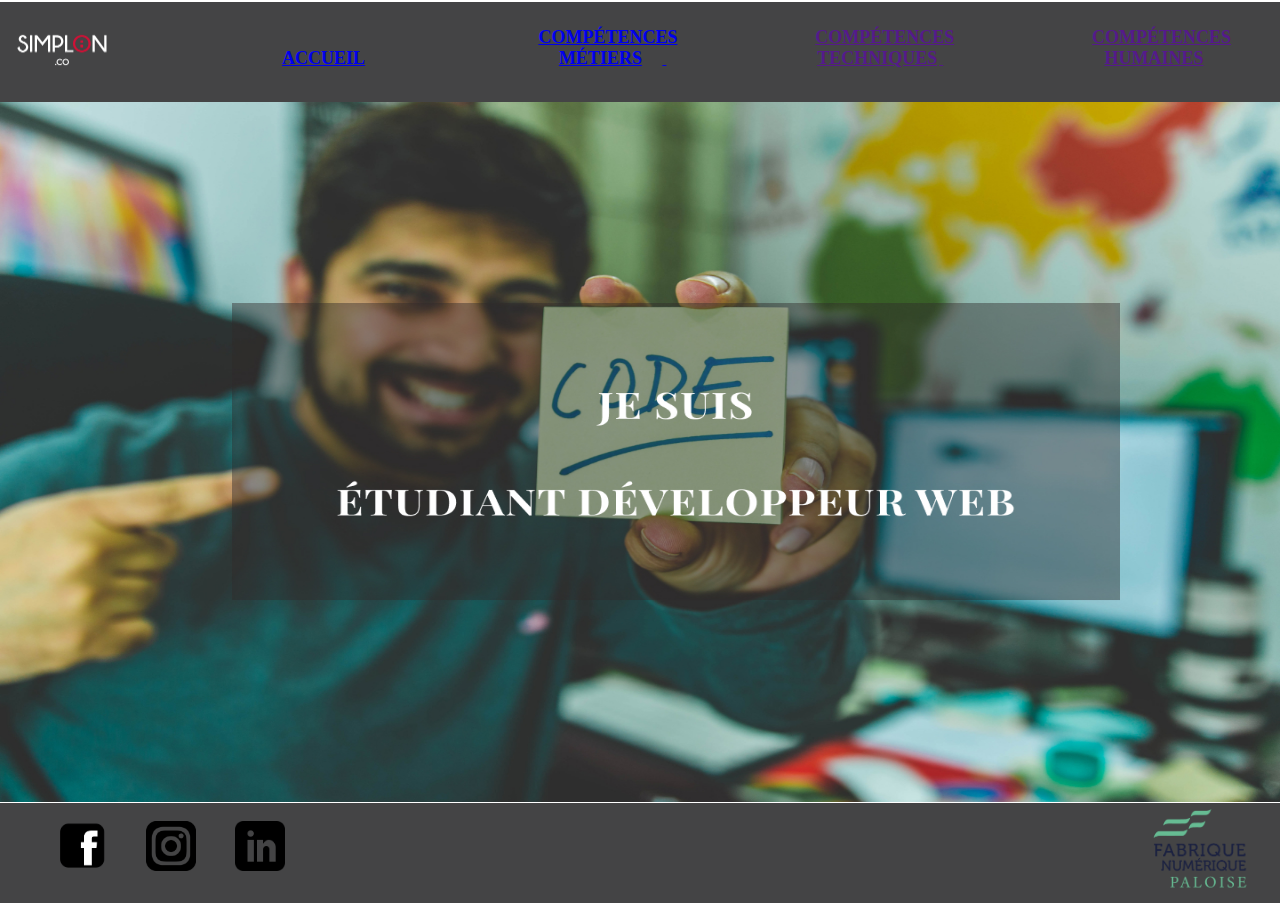
==== index.html @ 9a51385b "projetcommunfp" ====
<!DOCTYPE html>
<html lang="fr">

<head>
    <meta charset="UTF-8">
    <meta name="viewport" content="width=device-width, initial-scale=1.0">
    <title>Fiche Profil</title>
    <link rel="stylesheet" href="style.css">
    <script src="index.js"></script>
</head>

<body>
    <header>
        <img src="logo_simplon_blanc.png" alt="logo simplon" width="100px" height="auto">
        <nav>
            <ul class="menu">

                <li><a href="index.html">ACCUEIL</a></li>
                <li><a href="cm.html">COMPÉTENCES MÉTIERS</li>
                <li><a href="">COMPÉTENCES TECHNIQUES</li>
                <li><a href="">COMPÉTENCES HUMAINES</li>
            </ul>
        </nav>
    </header>
    <main>
        <section id="slider">
            <img src="accueil.jpg" alt="photo page d'accueil" width="100%" height="700px" id="slide">
            <div id="precedent" onclick="ChangeSlide(-1)"> </div>
            <div id="suivant" onclick="ChangeSlide(1)"> </div>
        </section>
    </main>
    <footer>
        <img src="Logo_FabriqueNumerique.png" alt="logo fabrique du numérique" width="120px">
        <ul>
            <li><a href="http://www.facebook.fr"> <img src="fb.png" alt="lien facebook" width="50px"
                        height="50px"></a></li>
            <li><a href="http://instagram.fr"> <img src="insta.png" alt="lien instagram" width="50px"
                        height="50px"></a></li>
            <li><a href="http://www.linkedin.fr"> <img src="linkedin.png" alt="lien linkedin" width="50px"
                        height="50px"></a></li>
        </ul>

    </footer>

</body>

</html>
---- style.css ----
body {
    margin: 0;
    padding:0;
}


/* Header */
header {
    background-color: rgb(68, 68, 69);
    height: 100px;
    margin-top: -1.1%;
}

header ul{
list-style-type: none;
color: white;
}

header li {
    display: inline-block;
    width: 10%;
    padding-inline-start: 12%;
    padding-top: 2%;
    text-align: center;
    font-weight: bold;
    font-size: 18px ;
}

header img {
padding-top: 2%;
float: left;
margin-left: 1%;
}

/* Footer*/
footer {
    background-color: rgb(68, 68, 69);
    height: 100px;
    margin-top: -1.5%;
   
}

footer ul {
    list-style-type: none;
}
 footer li {
    display: inline-block;
    padding : 1.1em
}

footer img {
    float: right;
    margin-right: 1%;
    margin-top: 0.5%;
}

/* Slider page d'accueil */
section article {
    background: rgba(0, 0, 0, 0.5);
    z-index: 1;
    position: absolute;
    text-align: center;
    font-family: Georgia;
    margin: 0 auto;
    left: 0;
    right: 0;
    top: 50%;
    color: white;
    width: 70%;
    height: 30%;
    font-size: 50px;
}

#slide {
    height: 700px;
}
#precedent, #suivant {
    cursor: pointer;
    transition: opacity 0.3s ease;
    height: 40px;
    width: 40px;
    opacity: 0;
    position: absolute;
    top: 50%;
    font-size: 50px;
    color: rgb(255, 255, 255);
    background-color: rgba(0, 0, 0, 0.8);
    padding: 10px;
}

#precedent {
    left: 0.5%;
}

#suivant {
    right: 0.5%;
}

#slider:hover #precedent, #slider:hover #suivant {
    opacity: 0.8;
}
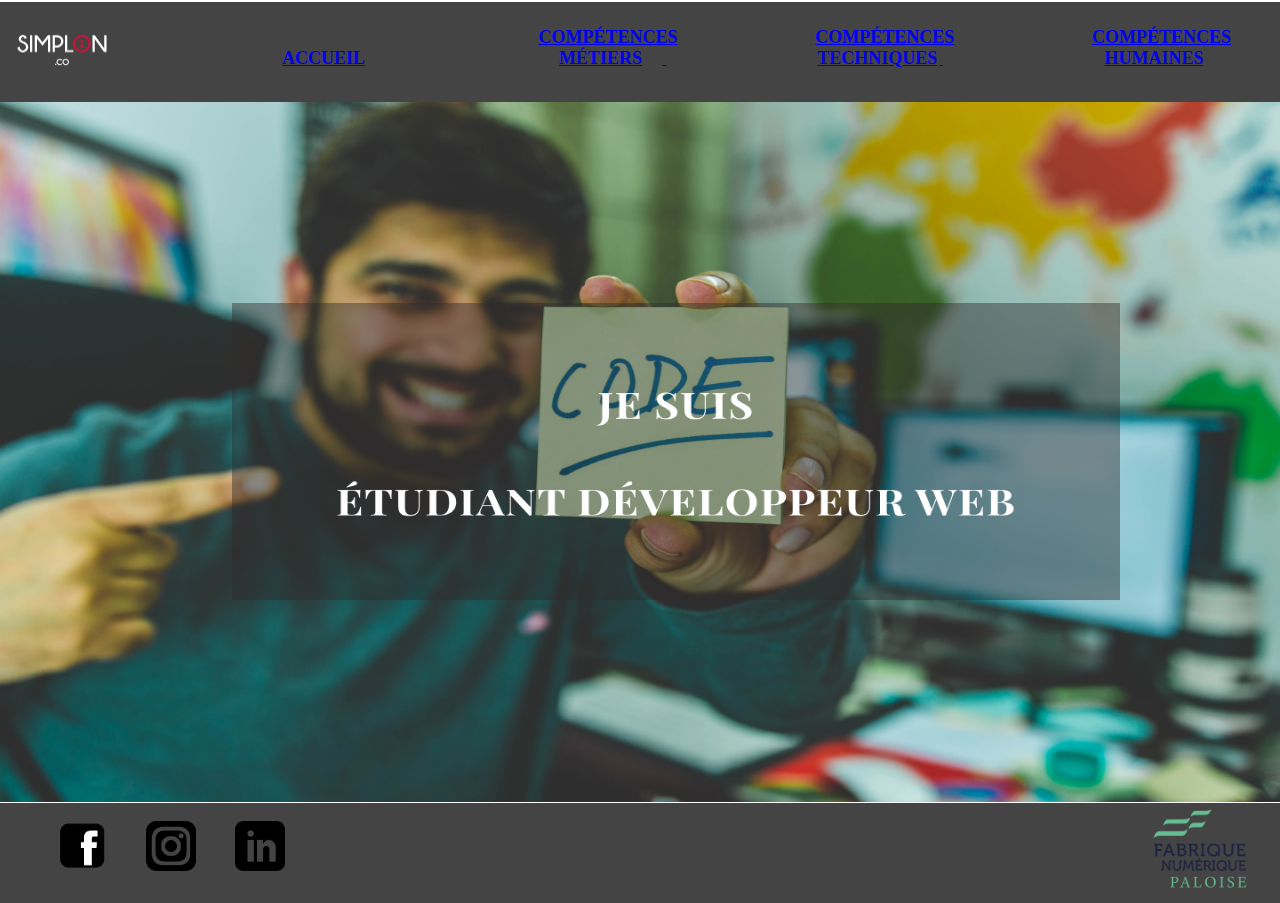
==== commit baa48cf2: "m" ====
--- a/index.html
+++ b/index.html
@@ -17,8 +17,8 @@
 
                 <li><a href="index.html">ACCUEIL</a></li>
                 <li><a href="cm.html">COMPÉTENCES MÉTIERS</li>
-                <li><a href="">COMPÉTENCES TECHNIQUES</li>
-                <li><a href="">COMPÉTENCES HUMAINES</li>
+                <li><a href="ct.html">COMPÉTENCES TECHNIQUES</li>
+                <li><a href="ch.html">COMPÉTENCES HUMAINES</li>
             </ul>
         </nav>
     </header>
